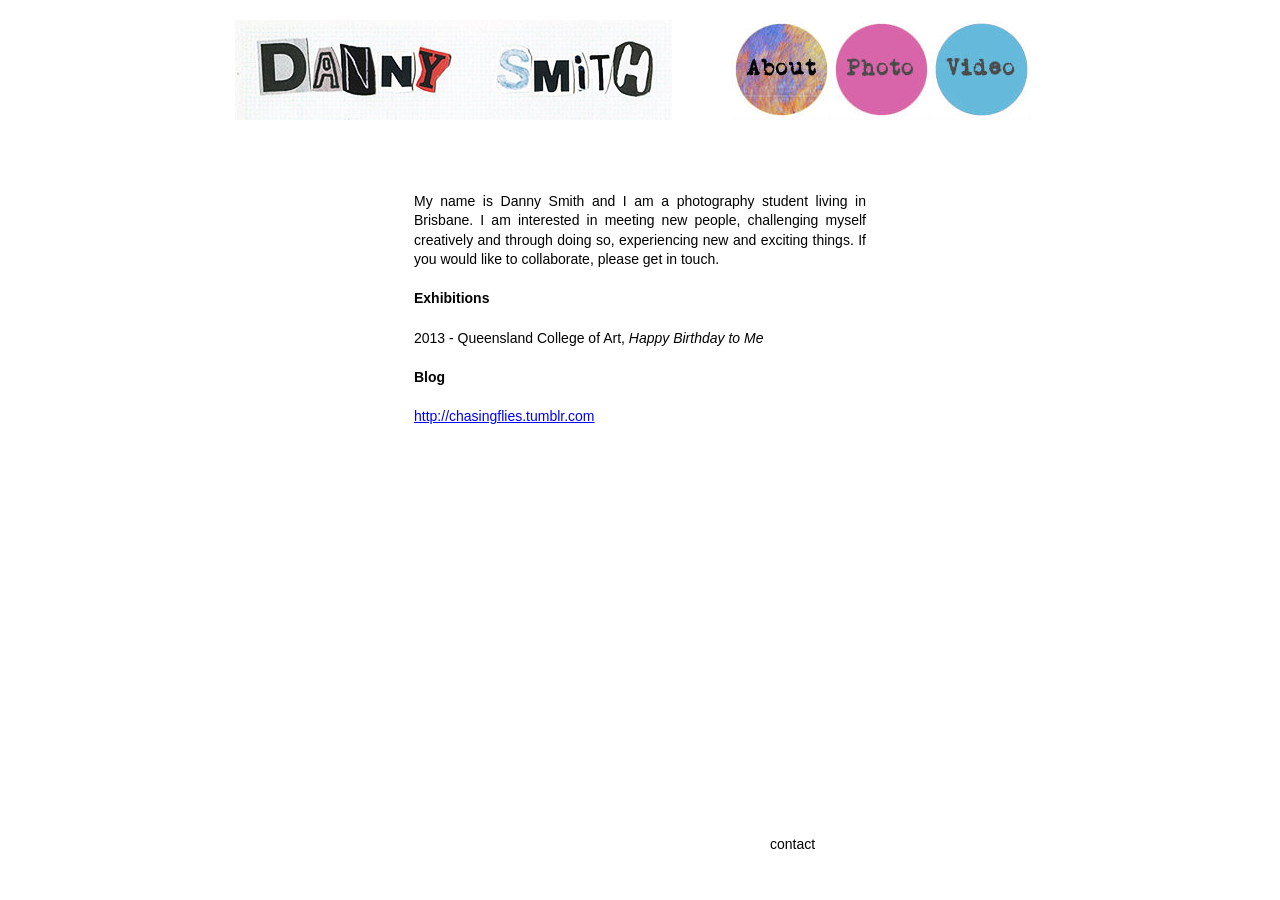
==== about.html @ 44266837 "Static rebuild of dannytsmith.com (2014 Adobe Muse site) Footer contact details replaced with a link" ====
<!doctype html>
<html lang="en"><head><meta charset="utf-8"><title>About</title>
<meta name="viewport" content="width=960"><link rel="stylesheet" href="style.css"></head>
<body><div class="page" style="height:616.5px">
<a href="index.html" class="abs" style="left:75px;top:20px;width:437px;height:100px"><img src="images/000b.jpg" alt="Danny Smith"></a>
<a class="abs nav active" href="about.html" style="left:571px;top:20px;width:100px;height:100px"><img class="n" src="images/ABOUT.jpg" alt=""><img class="r" src="images/ABOUT_1.jpg" alt=""></a><a class="abs nav" href="photo.html" style="left:671px;top:20px;width:100px;height:100px"><img class="n" src="images/PHOTO.jpg" alt=""><img class="r" src="images/PHOTO_1.jpg" alt=""></a><a class="abs nav" href="video.html" style="left:771px;top:20px;width:100px;height:100px"><img class="n" src="images/VIDEO.jpg" alt=""><img class="r" src="images/VIDEO_1.jpg" alt=""></a>
<div class="abs text about" style="left:254px;top:191.5px;width:452px;height:255px;height:auto"><p style="text-align:justify">My name is Danny Smith and I am a photography student living in Brisbane. I am interested in meeting new people, challenging myself creatively and through doing so, experiencing new and exciting things. If you would like to collaborate, please get in touch.</p><p style="text-align:justify">&nbsp;</p><p style="text-align:justify;font-weight:bold">Exhibitions</p><p style="text-align:justify;font-weight:bold">&nbsp;</p><p style="text-align:justify">2013 - Queensland College of Art, <em>Happy Birthday to Me</em></p><p style="text-align:justify">&nbsp;</p><p style="text-align:justify;font-weight:bold">Blog</p><p style="text-align:justify;font-weight:bold">&nbsp;</p><p style="text-align:justify;font-weight:bold"><a href="http://chasingflies.tumblr.com" target="_blank" rel="noopener"><span style="font-weight:normal">http://chasingflies.tumblr.com</span></a></p><p style="text-align:justify">&nbsp;</p><p style="">&nbsp;</p><p style="">&nbsp;</p></div>
<div class="footer"><a href="contact.html">contact</a></div>
</div></body></html>
---- style.css ----
* { box-sizing: border-box; }
html, body { margin: 0; background: #fff; }
body { font: 14px/1.4 Arial, "Helvetica Neue", Helvetica, sans-serif; color: #000; }
.page { position: relative; width: 960px; margin: 0 auto; min-height: 100vh; }
.abs { position: absolute; display: block; }
.abs img { display: block; width: 100%; height: 100%; object-fit: cover; }
.text p { margin: 0; }
.text a { color: inherit; text-decoration: none; }
.label { font-family: "Gill Sans", "Gill Sans MT", Calibri, sans-serif; font-weight: bold; }
.about a { color: #00f; text-decoration: underline; }
.nav img { position: absolute; inset: 0; width: 100%; height: 100%; }
.nav .r, .nav:hover .n, .nav.active .n { visibility: hidden; }
.nav:hover .r, .nav.active .r { visibility: visible; }
.footer { position: absolute; left: 610px; bottom: 45px; width: 300px; white-space: nowrap;
  font-family: "Gill Sans MT", "Gill Sans", Calibri, sans-serif; }
.slideshow { overflow: hidden; background: #444; }
.slideshow .track { display: flex; height: 100%; transition: transform .5s ease; }
.slideshow .track img { flex: 0 0 100%; width: 100%; height: 100%; object-fit: cover; }
.ssnav { display: flex; justify-content: center; align-items: center; gap: 24px;
  font: 16px Georgia, Palatino, "Times New Roman", serif; color: #999; }
.ssnav button { width: 30px; height: 40px; border: 0; background: #fff; color: #999;
  font: inherit; font-size: 20px; cursor: pointer; }
.ssnav button:hover { color: #333; }
.footer a { color: inherit; text-decoration: none; }
.footer a:hover { text-decoration: underline; }
.contact label { display: block; margin: 14px 0 4px; }
.contact input, .contact textarea { width: 100%; padding: 6px; border: 1px solid #999; font: inherit; }
.contact textarea { height: 140px; resize: vertical; }
.contact button { margin-top: 16px; padding: 6px 18px; border: 1px solid #000; background: #fff;
  font-family: "Gill Sans MT", "Gill Sans", Calibri, sans-serif; font-size: 15px; cursor: pointer; }
.contact button:hover { background: #000; color: #fff; }
.contact .botcheck { display: none; }
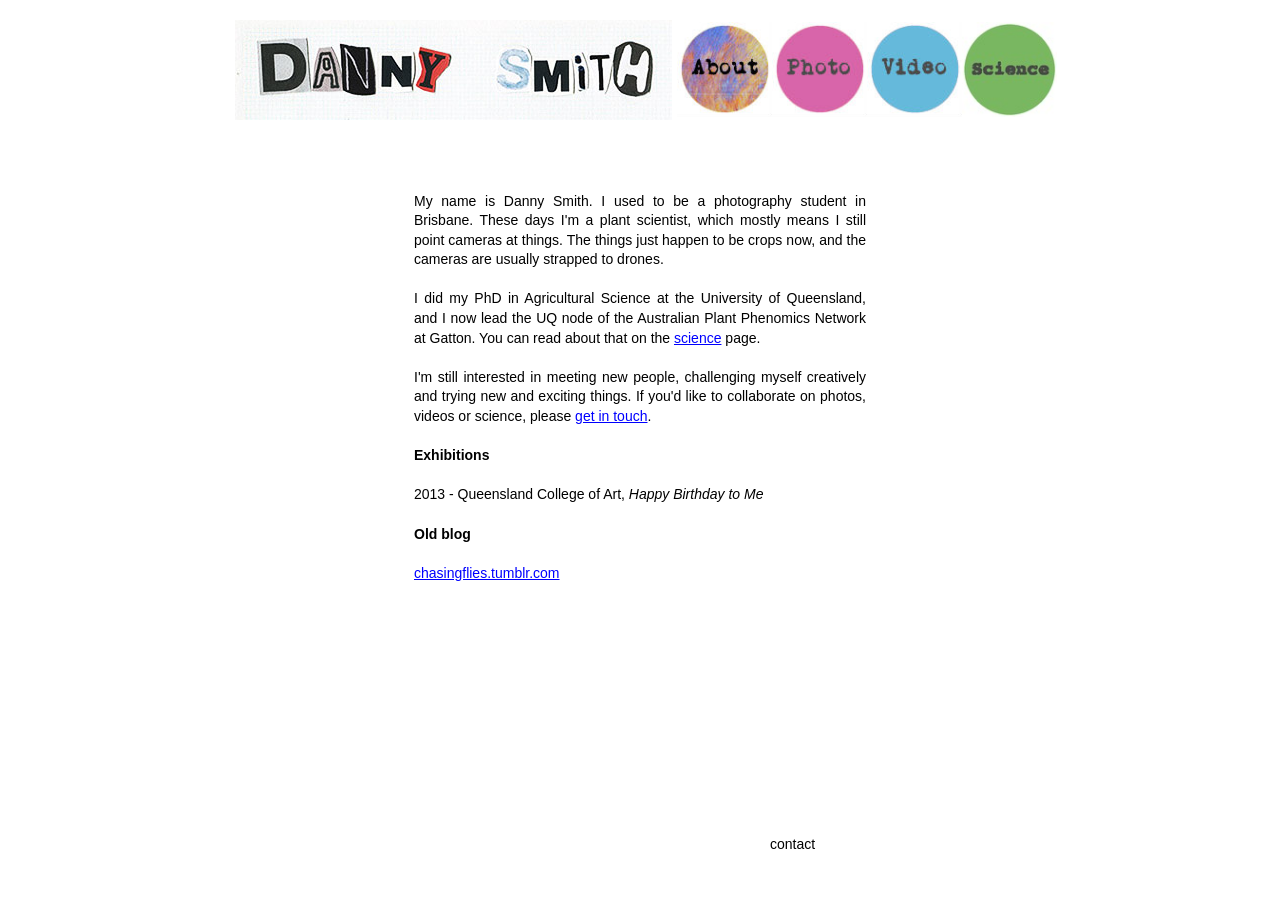
==== commit 43ab4926: "Update About, add Science page and nav button Co-Authored-By: Claude Opus 5.5 <noreply@anthropic.com" ====
--- a/about.html
+++ b/about.html
@@ -1,9 +1,9 @@
 <!doctype html>
 <html lang="en"><head><meta charset="utf-8"><title>About</title>
 <meta name="viewport" content="width=960"><link rel="stylesheet" href="style.css"></head>
-<body><div class="page" style="height:616.5px">
+<body><div class="page" style="height:700px">
 <a href="index.html" class="abs" style="left:75px;top:20px;width:437px;height:100px"><img src="images/000b.jpg" alt="Danny Smith"></a>
-<a class="abs nav active" href="about.html" style="left:571px;top:20px;width:100px;height:100px"><img class="n" src="images/ABOUT.jpg" alt=""><img class="r" src="images/ABOUT_1.jpg" alt=""></a><a class="abs nav" href="photo.html" style="left:671px;top:20px;width:100px;height:100px"><img class="n" src="images/PHOTO.jpg" alt=""><img class="r" src="images/PHOTO_1.jpg" alt=""></a><a class="abs nav" href="video.html" style="left:771px;top:20px;width:100px;height:100px"><img class="n" src="images/VIDEO.jpg" alt=""><img class="r" src="images/VIDEO_1.jpg" alt=""></a>
-<div class="abs text about" style="left:254px;top:191.5px;width:452px;height:255px;height:auto"><p style="text-align:justify">My name is Danny Smith and I am a photography student living in Brisbane. I am interested in meeting new people, challenging myself creatively and through doing so, experiencing new and exciting things. If you would like to collaborate, please get in touch.</p><p style="text-align:justify">&nbsp;</p><p style="text-align:justify;font-weight:bold">Exhibitions</p><p style="text-align:justify;font-weight:bold">&nbsp;</p><p style="text-align:justify">2013 - Queensland College of Art, <em>Happy Birthday to Me</em></p><p style="text-align:justify">&nbsp;</p><p style="text-align:justify;font-weight:bold">Blog</p><p style="text-align:justify;font-weight:bold">&nbsp;</p><p style="text-align:justify;font-weight:bold"><a href="http://chasingflies.tumblr.com" target="_blank" rel="noopener"><span style="font-weight:normal">http://chasingflies.tumblr.com</span></a></p><p style="text-align:justify">&nbsp;</p><p style="">&nbsp;</p><p style="">&nbsp;</p></div>
+<a class="abs nav active" href="about.html" style="left:517px;top:22px;width:95px;height:95px"><img class="n" src="images/ABOUT.jpg" alt="About"><img class="r" src="images/ABOUT_1.jpg" alt=""></a><a class="abs nav" href="photo.html" style="left:612px;top:22px;width:95px;height:95px"><img class="n" src="images/PHOTO.jpg" alt="Photo"><img class="r" src="images/PHOTO_1.jpg" alt=""></a><a class="abs nav" href="video.html" style="left:707px;top:22px;width:95px;height:95px"><img class="n" src="images/VIDEO.jpg" alt="Video"><img class="r" src="images/VIDEO_1.jpg" alt=""></a><a class="abs nav" href="science.html" style="left:802px;top:22px;width:95px;height:95px"><img class="n" src="images/SCIENCE.jpg" alt="Science"><img class="r" src="images/SCIENCE_1.jpg" alt=""></a>
+<div class="abs text about" style="left:254px;top:191.5px;width:452px;height:255px;height:auto"><p style="text-align:justify">My name is Danny Smith. I used to be a photography student in Brisbane. These days I'm a plant scientist, which mostly means I still point cameras at things. The things just happen to be crops now, and the cameras are usually strapped to drones.</p><p style="text-align:justify">&nbsp;</p><p style="text-align:justify">I did my PhD in Agricultural Science at the University of Queensland, and I now lead the UQ node of the Australian Plant Phenomics Network at Gatton. You can read about that on the <a href="science.html">science</a> page.</p><p style="text-align:justify">&nbsp;</p><p style="text-align:justify">I'm still interested in meeting new people, challenging myself creatively and trying new and exciting things. If you'd like to collaborate on photos, videos or science, please <a href="contact.html">get in touch</a>.</p><p style="text-align:justify">&nbsp;</p><p style="text-align:justify;font-weight:bold">Exhibitions</p><p style="text-align:justify">&nbsp;</p><p style="text-align:justify">2013 - Queensland College of Art, <em>Happy Birthday to Me</em></p><p style="text-align:justify">&nbsp;</p><p style="text-align:justify;font-weight:bold">Old blog</p><p style="text-align:justify">&nbsp;</p><p style="text-align:justify"><a href="http://chasingflies.tumblr.com" target="_blank" rel="noopener">chasingflies.tumblr.com</a></p></div>
 <div class="footer"><a href="contact.html">contact</a></div>
 </div></body></html>
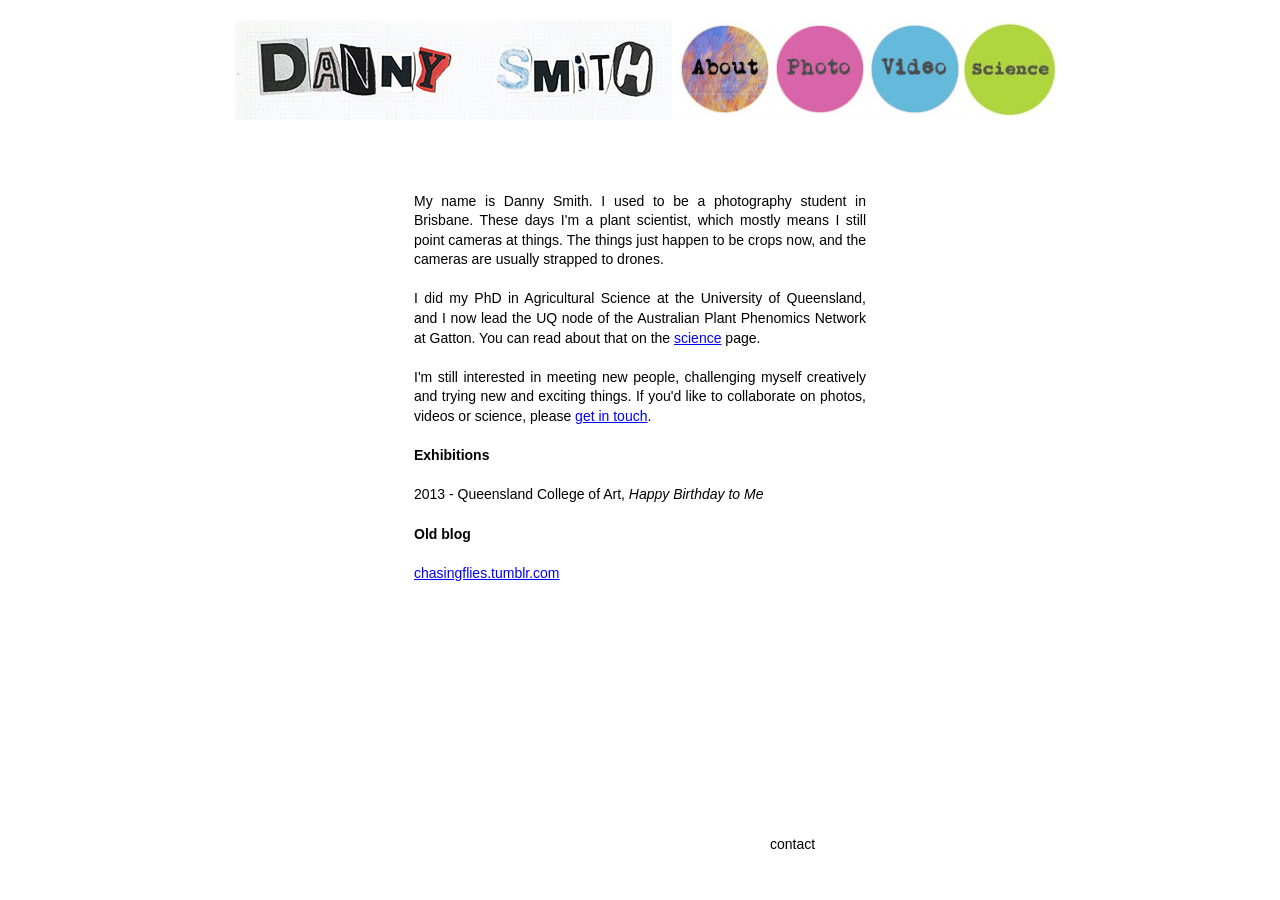
==== commit 441506a4: "Tumblr page: mixed-size rows, trimmed scan borders, swipeable full-screen view Co-Authored-By: Claud" ====
--- a/about.html
+++ b/about.html
@@ -1,6 +1,6 @@
 <!doctype html>
 <html lang="en"><head><meta charset="utf-8"><title>About</title>
-<meta name="viewport" content="width=960"><link rel="stylesheet" href="style.css"></head>
+<meta name="viewport" content="width=960"><link rel="stylesheet" href="style.css?v=4"></head>
 <body><div class="page" style="height:700px">
 <a href="index.html" class="abs" style="left:75px;top:20px;width:437px;height:100px"><img src="images/000b.jpg" alt="Danny Smith"></a>
 <a class="abs nav active" href="about.html" style="left:517px;top:22px;width:95px;height:95px"><img class="n" src="images/ABOUT.jpg" alt="About"><img class="r" src="images/ABOUT_1.jpg" alt=""></a><a class="abs nav" href="photo.html" style="left:612px;top:22px;width:95px;height:95px"><img class="n" src="images/PHOTO.jpg" alt="Photo"><img class="r" src="images/PHOTO_1.jpg" alt=""></a><a class="abs nav" href="video.html" style="left:707px;top:22px;width:95px;height:95px"><img class="n" src="images/VIDEO.jpg" alt="Video"><img class="r" src="images/VIDEO_1.jpg" alt=""></a><a class="abs nav" href="science.html" style="left:802px;top:22px;width:95px;height:95px"><img class="n" src="images/SCIENCE.jpg" alt="Science"><img class="r" src="images/SCIENCE_1.jpg" alt=""></a>
--- a/style.css
+++ b/style.css
@@ -30,3 +30,24 @@
   font-family: "Gill Sans MT", "Gill Sans", Calibri, sans-serif; font-size: 15px; cursor: pointer; }
 .contact button:hover { background: #000; color: #fff; }
 .contact .botcheck { display: none; }
+
+/* Tumblr gallery */
+.scrap-page { min-height: 100vh; padding: 150px 69px 110px; }
+.scrap-intro { text-align: center; color: #666; margin-bottom: 26px; }
+.gallery { display: flex; flex-direction: column; gap: 10px; }
+.g-row { display: flex; gap: 10px; }
+.g-cell { display: block; flex-basis: 0; min-width: 0; }
+.g-cell img { display: block; width: 100%; height: auto; border: 0; }
+.g-cell:hover img { opacity: .88; }
+.lightbox { position: fixed; inset: 0; z-index: 10; display: flex; align-items: center; justify-content: center; background: #fff; }
+.lightbox[hidden] { display: none; }
+.lightbox figure { margin: 0; }
+.lightbox img { display: block; max-width: 100vw; max-height: 100vh; }
+.lightbox button { position: absolute; border: 0; background: none; font: 48px Georgia, serif; color: #999; cursor: pointer; }
+.lightbox button:hover { color: #333; }
+.lb-close { top: 10px; right: 24px; } .lb-prev { left: 10px; } .lb-next { right: 10px; }
+/* photo page covers */
+.photo-tile { text-decoration: none; }
+.photo-tile:hover img { opacity: .85; }
+.photo-tile img { height: auto !important; aspect-ratio: 1; }
+.photo-tile .cap { display: block; padding: 8px 0 10px; text-align: center; font: bold 15px "Courier New", Courier, monospace; color: #333; }
